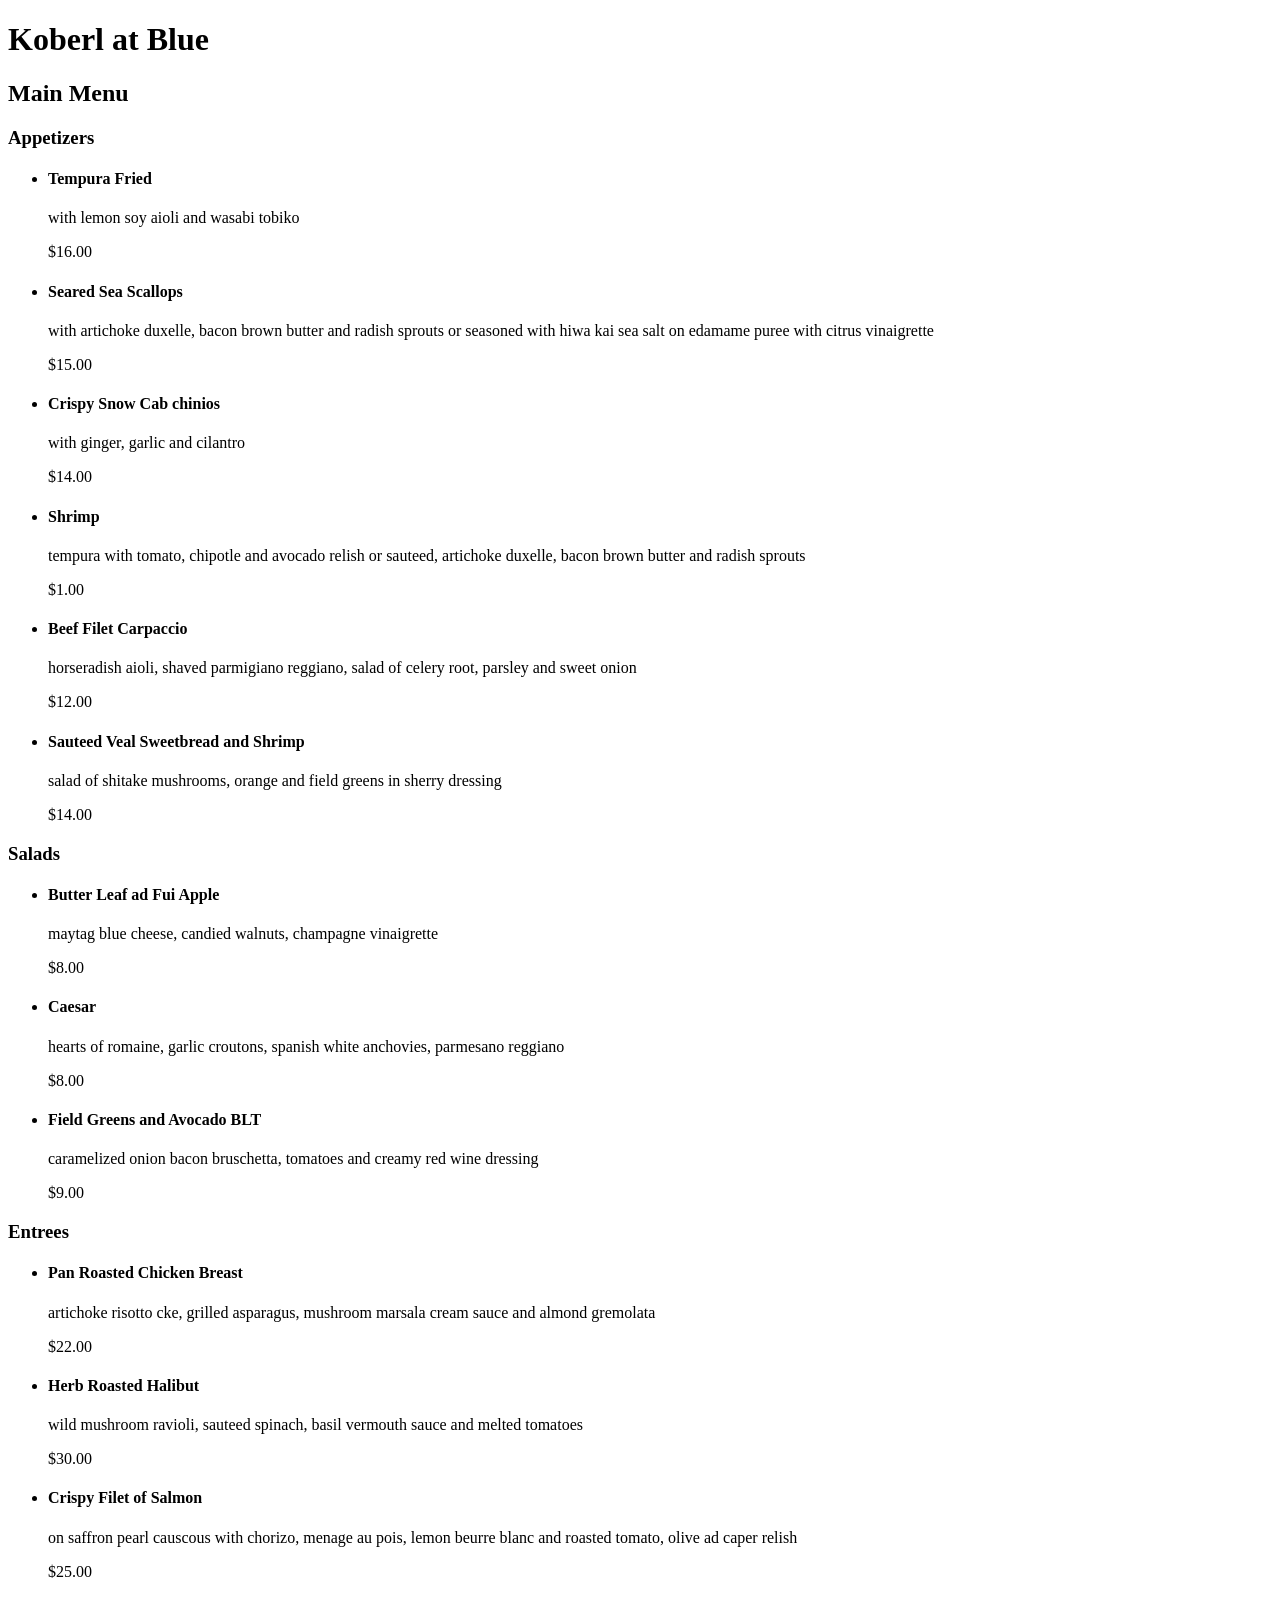
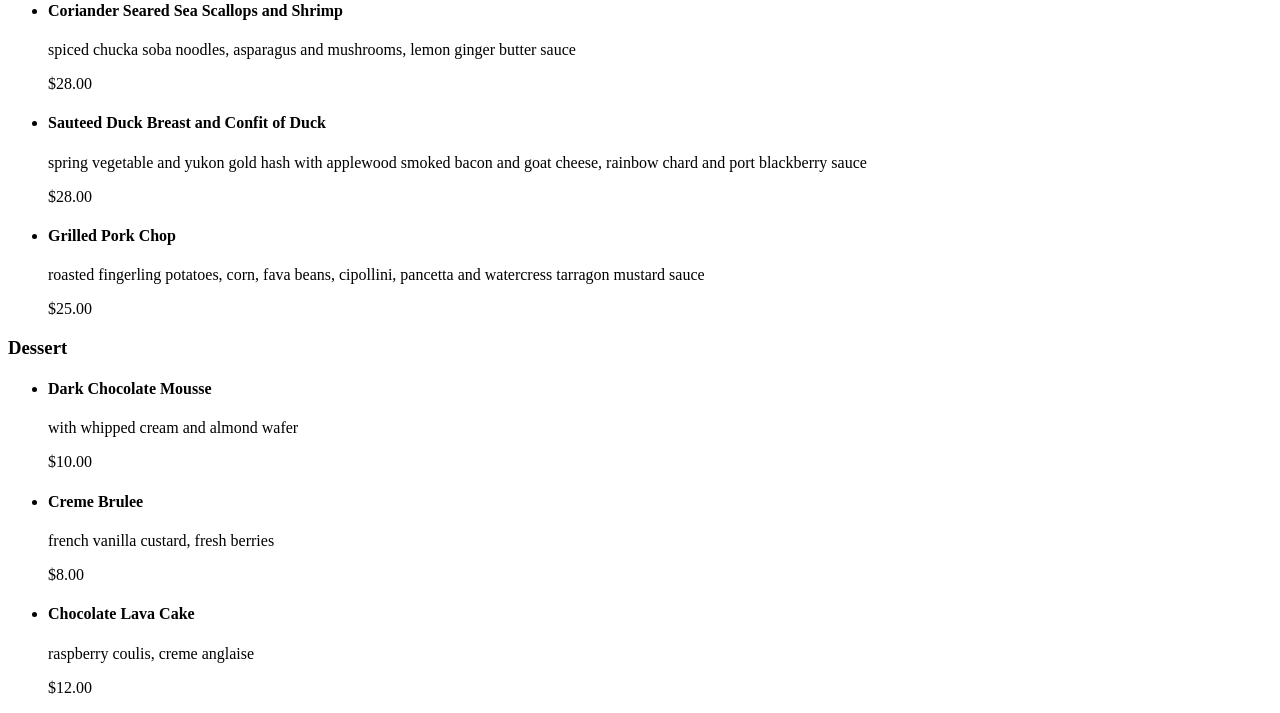
==== grc1090/restaurantmenu/index.html @ 386af5d5 "Create index.html" ====
<!doctype html>  
<html lang="en">
    <head>
        <meta charset="UTF-8" />
        <meta http-equiv="Cache-Control" content="no-cache, no-store, must-revalidate" />
        <meta http-equiv="Pragma" content="no-cache" />  
        <meta http-equiv="Expires" content="0" />
    </head>
    <body>
        <h1>Koberl at Blue</h1>

        <h2>Main Menu</h2>

        <h3>Appetizers</h3>
        <ul>
            <li>
                <h4>Tempura Fried</h4>
                <p>with lemon soy aioli and wasabi tobiko</p>
                <p>$16.00</p>
            </li>
            <li>
                <h4>Seared Sea Scallops</h4>
                <p>with artichoke duxelle, bacon brown butter and radish sprouts or seasoned with hiwa kai sea salt on edamame puree with citrus vinaigrette</p>
                <p>$15.00</p>
            </li>
            <li>
                <h4>Crispy Snow Cab chinios</h4>
                <p>with ginger, garlic and cilantro</p>
                <p>$14.00</p>
            </li>
            <li>
                <h4>Shrimp</h4>
                <p>tempura with tomato, chipotle and avocado relish or sauteed, artichoke duxelle, bacon brown butter and radish sprouts</p>
                <p>$1.00</p>
            </li>
            <li>
                <h4>Beef Filet Carpaccio</h4>
                <p>horseradish aioli, shaved parmigiano reggiano, salad of celery root, parsley and sweet onion</p>
                <p>$12.00</p>
            </li>
            <li>
                <h4>Sauteed Veal Sweetbread and Shrimp</h4>
                <p>salad of shitake mushrooms, orange and field greens in sherry dressing</p>
                <p>$14.00</p>
            </li>
        </ul>


        <h3>Salads</h3>
        <ul>
            <li>
                <h4>Butter Leaf ad Fui Apple</h4>
                <p>maytag blue cheese, candied walnuts, champagne vinaigrette</p>
                <p>$8.00</p>
            </li>
            <li>
                <h4>Caesar</h4>
                <p>hearts of romaine, garlic croutons, spanish white anchovies, parmesano reggiano</p>
                <p>$8.00</p>
            </li>
            <li>
                <h4>Field Greens and Avocado BLT</h4>
                <p>caramelized onion bacon bruschetta, tomatoes and creamy red wine dressing</p>
                <p>$9.00</p>
            </li>
        </ul>


        <h3>Entrees</h3>
        <ul>
            <li>
                <h4>Pan Roasted Chicken Breast</h4>
                <p>artichoke risotto cke, grilled asparagus, mushroom marsala cream sauce and almond gremolata</p>
                <p>$22.00</p>
            </li>
            <li>
                <h4>Herb Roasted Halibut</h4>
                <p>wild mushroom ravioli, sauteed spinach, basil vermouth sauce and melted tomatoes</p>
                <p>$30.00</p>
            </li>
            <li>
                <h4>Crispy Filet of Salmon</h4>
                <p>on saffron pearl causcous with chorizo, menage au pois, lemon beurre blanc and roasted tomato, olive ad caper relish</p>
                <p>$25.00</p>
            </li>
            <li>
                <h4>Coriander Seared Sea Scallops and Shrimp</h4>
                <p>spiced chucka soba noodles, asparagus and mushrooms, lemon ginger butter sauce</p>
                <p>$28.00</p>
            </li>
            <li>
                <h4>Sauteed Duck Breast and Confit of Duck</h4>
                <p>spring vegetable and yukon gold hash with applewood smoked bacon and goat cheese, rainbow chard and port blackberry sauce</p>
                <p>$28.00</p>
            </li>
            <li>
                <h4>Grilled Pork Chop</h4>
                <p>roasted fingerling potatoes, corn, fava beans, cipollini, pancetta and watercress tarragon mustard sauce</p>
                <p>$25.00</p>
            </li>
        </ul>


        <h3>Dessert</h3>
        <ul>
            <li>
                <h4>Dark Chocolate Mousse</h4>
                <p>with whipped cream and almond wafer</p>
                <p>$10.00</p>
            </li>
            <li>
                <h4>Creme Brulee</h4>
                <p>french vanilla custard, fresh berries</p>
                <p>$8.00</p>
            </li>
            <li>
                <h4>Chocolate Lava Cake</h4>
                <p>raspberry coulis, creme anglaise</p>
                <p>$12.00</p>
            </li>
        </ul>
    </body>
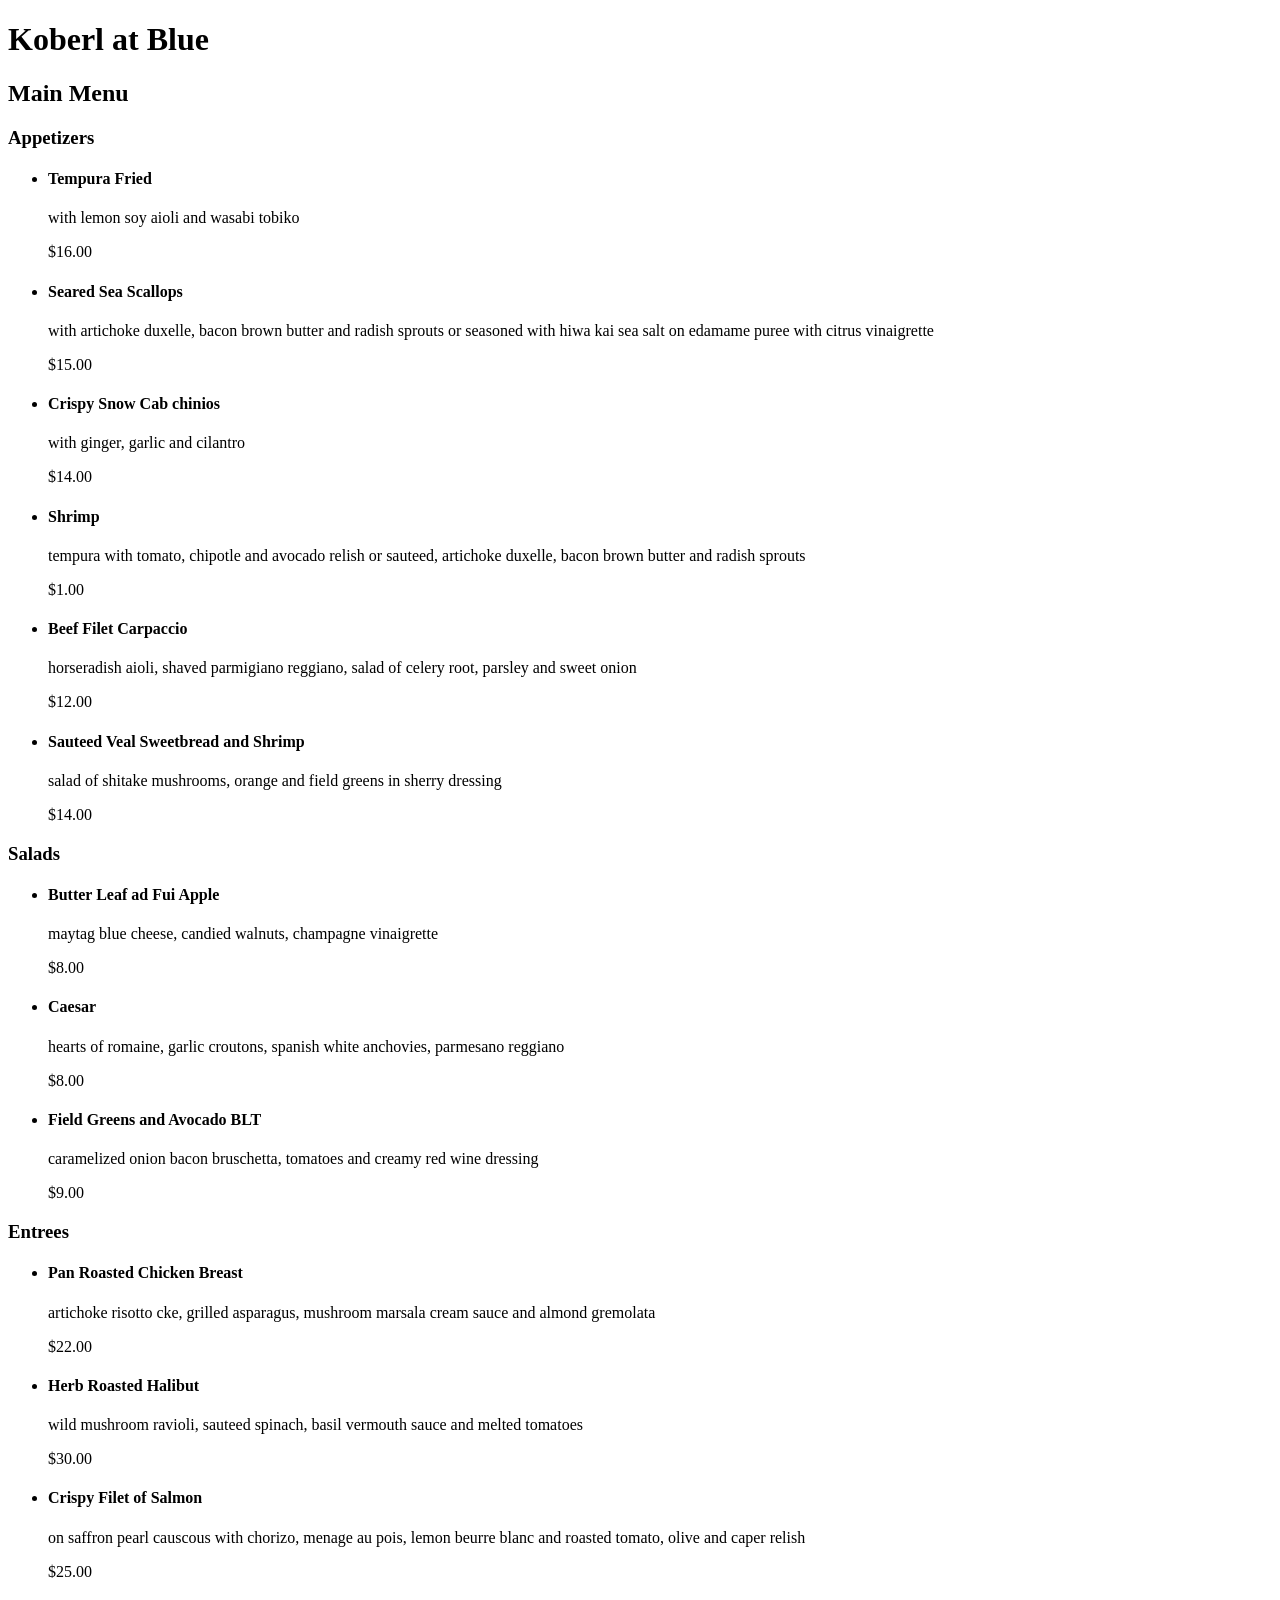
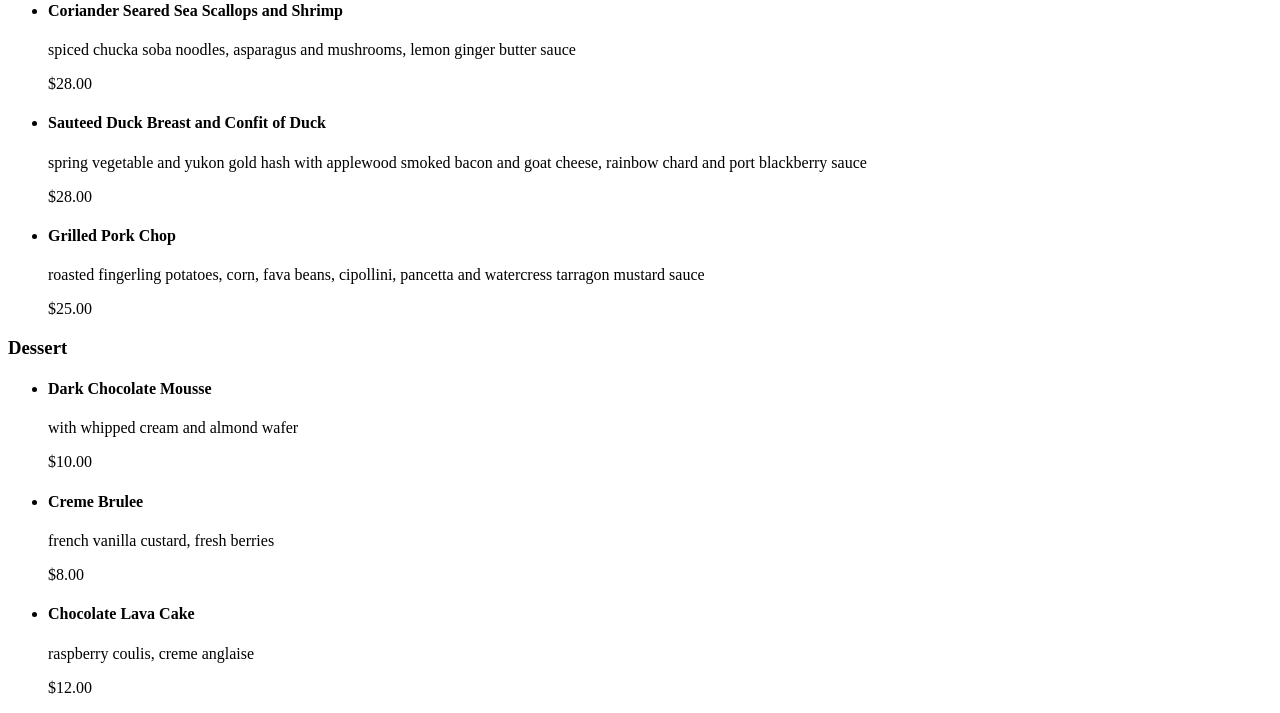
==== commit 70951cbe: "Update index.html" ====
--- a/grc1090/restaurantmenu/index.html
+++ b/grc1090/restaurantmenu/index.html
@@ -5,6 +5,7 @@
         <meta http-equiv="Cache-Control" content="no-cache, no-store, must-revalidate" />
         <meta http-equiv="Pragma" content="no-cache" />  
         <meta http-equiv="Expires" content="0" />
+        <title>GRC 1090: Restaurant Menu Assignment</title>
     </head>
     <body>
         <h1>Koberl at Blue</h1>
@@ -80,7 +81,7 @@
             </li>
             <li>
                 <h4>Crispy Filet of Salmon</h4>
-                <p>on saffron pearl causcous with chorizo, menage au pois, lemon beurre blanc and roasted tomato, olive ad caper relish</p>
+                <p>on saffron pearl causcous with chorizo, menage au pois, lemon beurre blanc and roasted tomato, olive and caper relish</p>
                 <p>$25.00</p>
             </li>
             <li>
@@ -120,3 +121,4 @@
             </li>
         </ul>
     </body>
+</html>
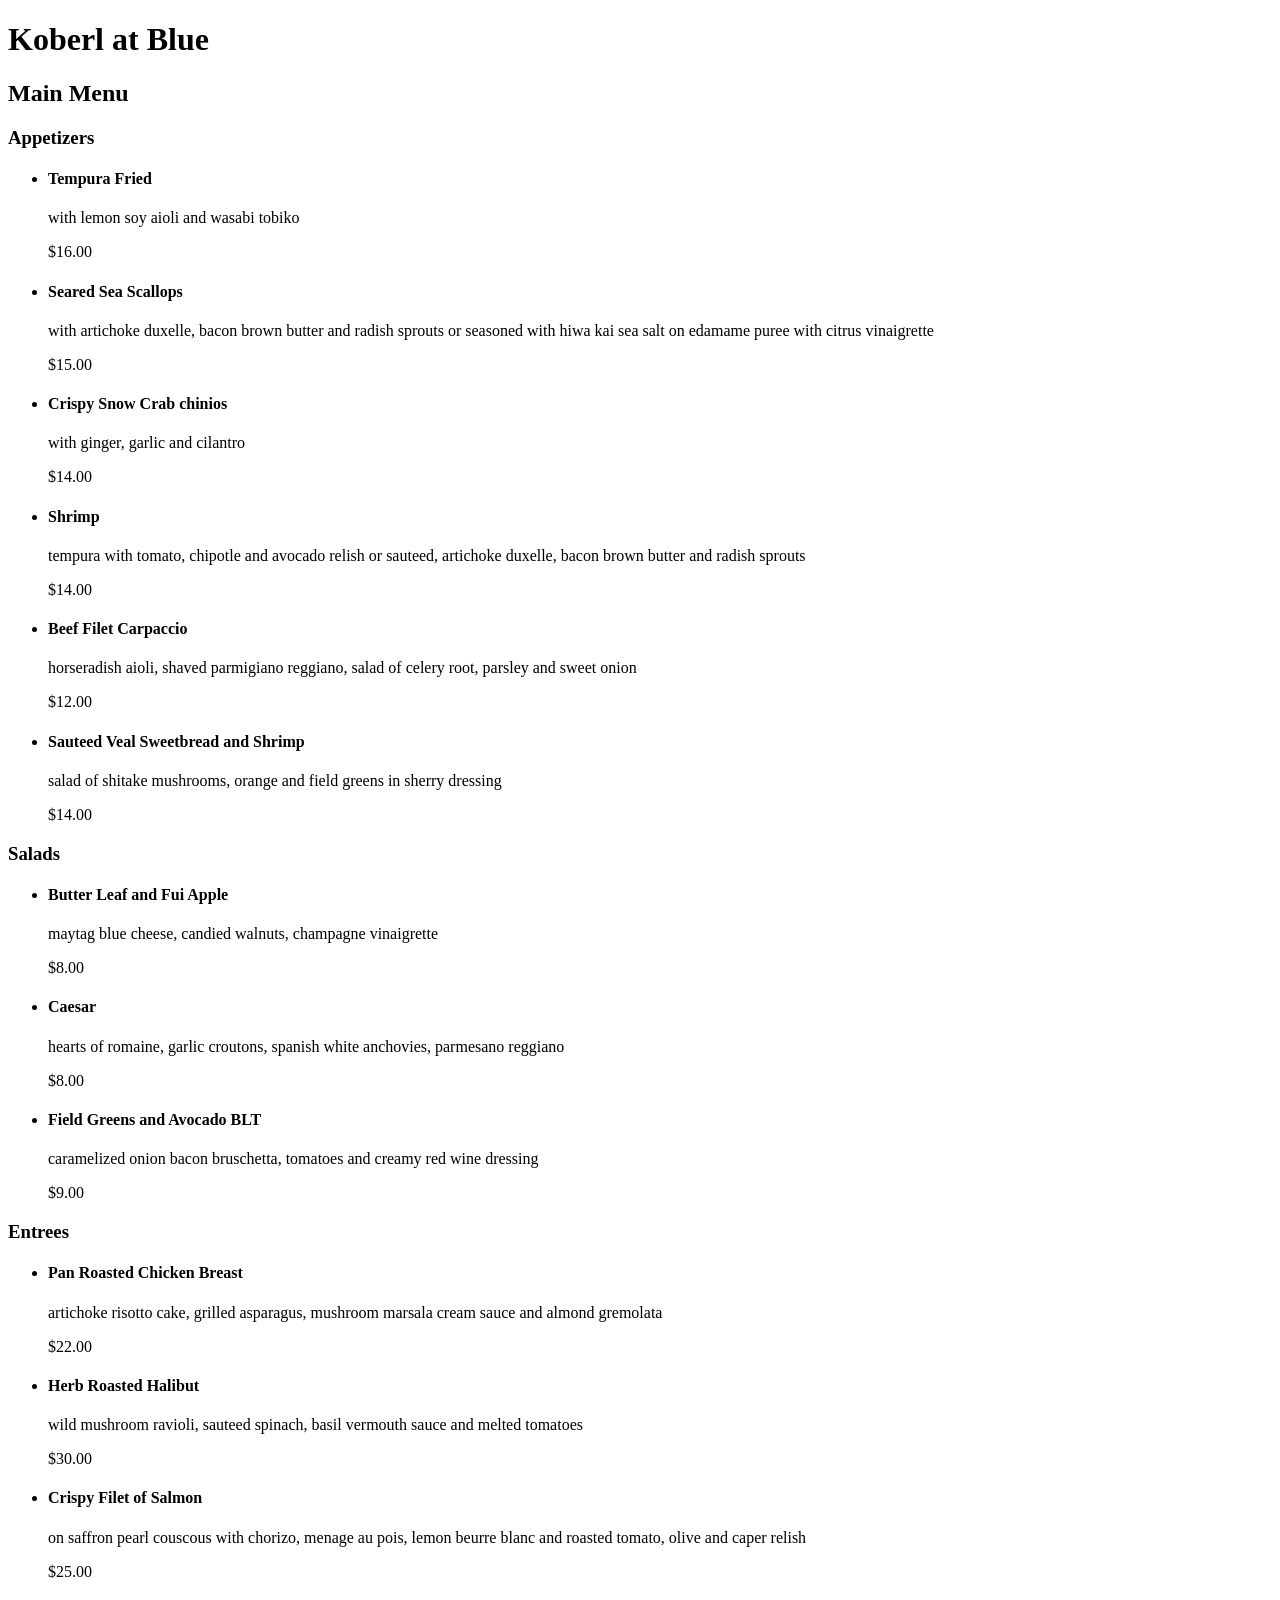
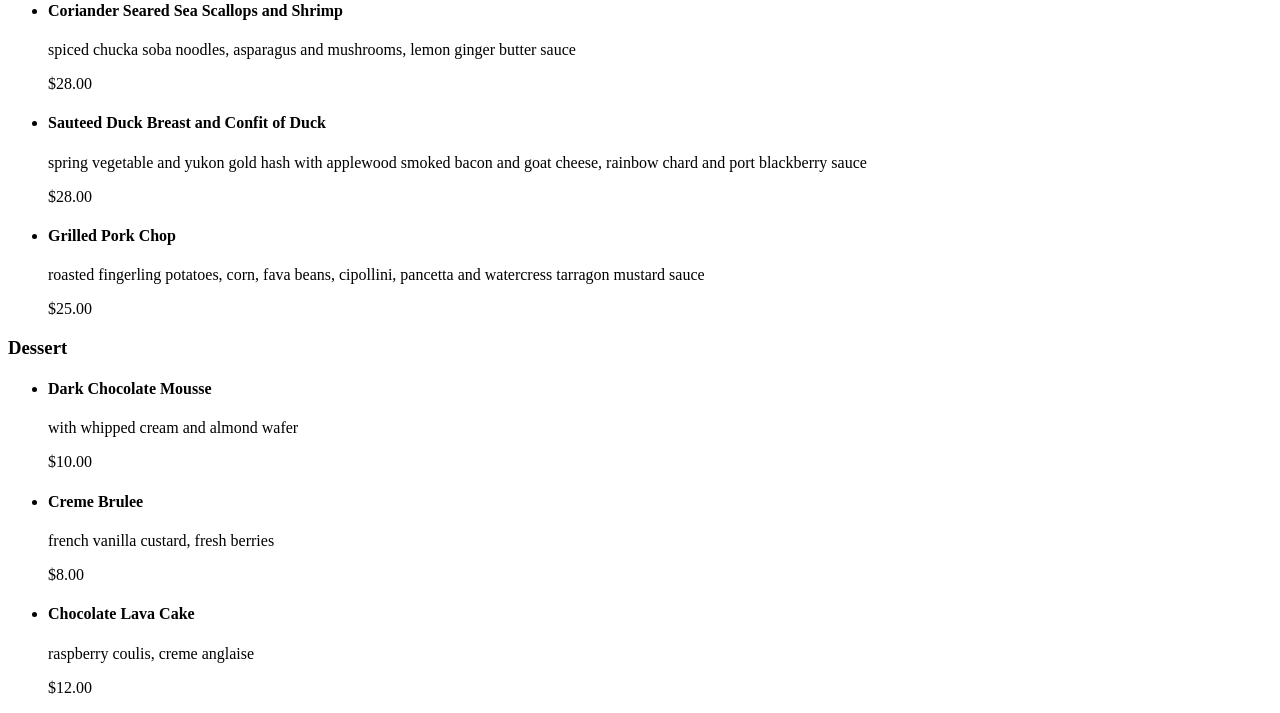
==== commit b2392dbc: "Update index.html" ====
--- a/grc1090/restaurantmenu/index.html
+++ b/grc1090/restaurantmenu/index.html
@@ -25,14 +25,14 @@
                 <p>$15.00</p>
             </li>
             <li>
-                <h4>Crispy Snow Cab chinios</h4>
+                <h4>Crispy Snow Crab chinios</h4>
                 <p>with ginger, garlic and cilantro</p>
                 <p>$14.00</p>
             </li>
             <li>
                 <h4>Shrimp</h4>
                 <p>tempura with tomato, chipotle and avocado relish or sauteed, artichoke duxelle, bacon brown butter and radish sprouts</p>
-                <p>$1.00</p>
+                <p>$14.00</p>
             </li>
             <li>
                 <h4>Beef Filet Carpaccio</h4>
@@ -50,7 +50,7 @@
         <h3>Salads</h3>
         <ul>
             <li>
-                <h4>Butter Leaf ad Fui Apple</h4>
+                <h4>Butter Leaf and Fui Apple</h4>
                 <p>maytag blue cheese, candied walnuts, champagne vinaigrette</p>
                 <p>$8.00</p>
             </li>
@@ -71,7 +71,7 @@
         <ul>
             <li>
                 <h4>Pan Roasted Chicken Breast</h4>
-                <p>artichoke risotto cke, grilled asparagus, mushroom marsala cream sauce and almond gremolata</p>
+                <p>artichoke risotto cake, grilled asparagus, mushroom marsala cream sauce and almond gremolata</p>
                 <p>$22.00</p>
             </li>
             <li>
@@ -81,7 +81,7 @@
             </li>
             <li>
                 <h4>Crispy Filet of Salmon</h4>
-                <p>on saffron pearl causcous with chorizo, menage au pois, lemon beurre blanc and roasted tomato, olive and caper relish</p>
+                <p>on saffron pearl couscous with chorizo, menage au pois, lemon beurre blanc and roasted tomato, olive and caper relish</p>
                 <p>$25.00</p>
             </li>
             <li>
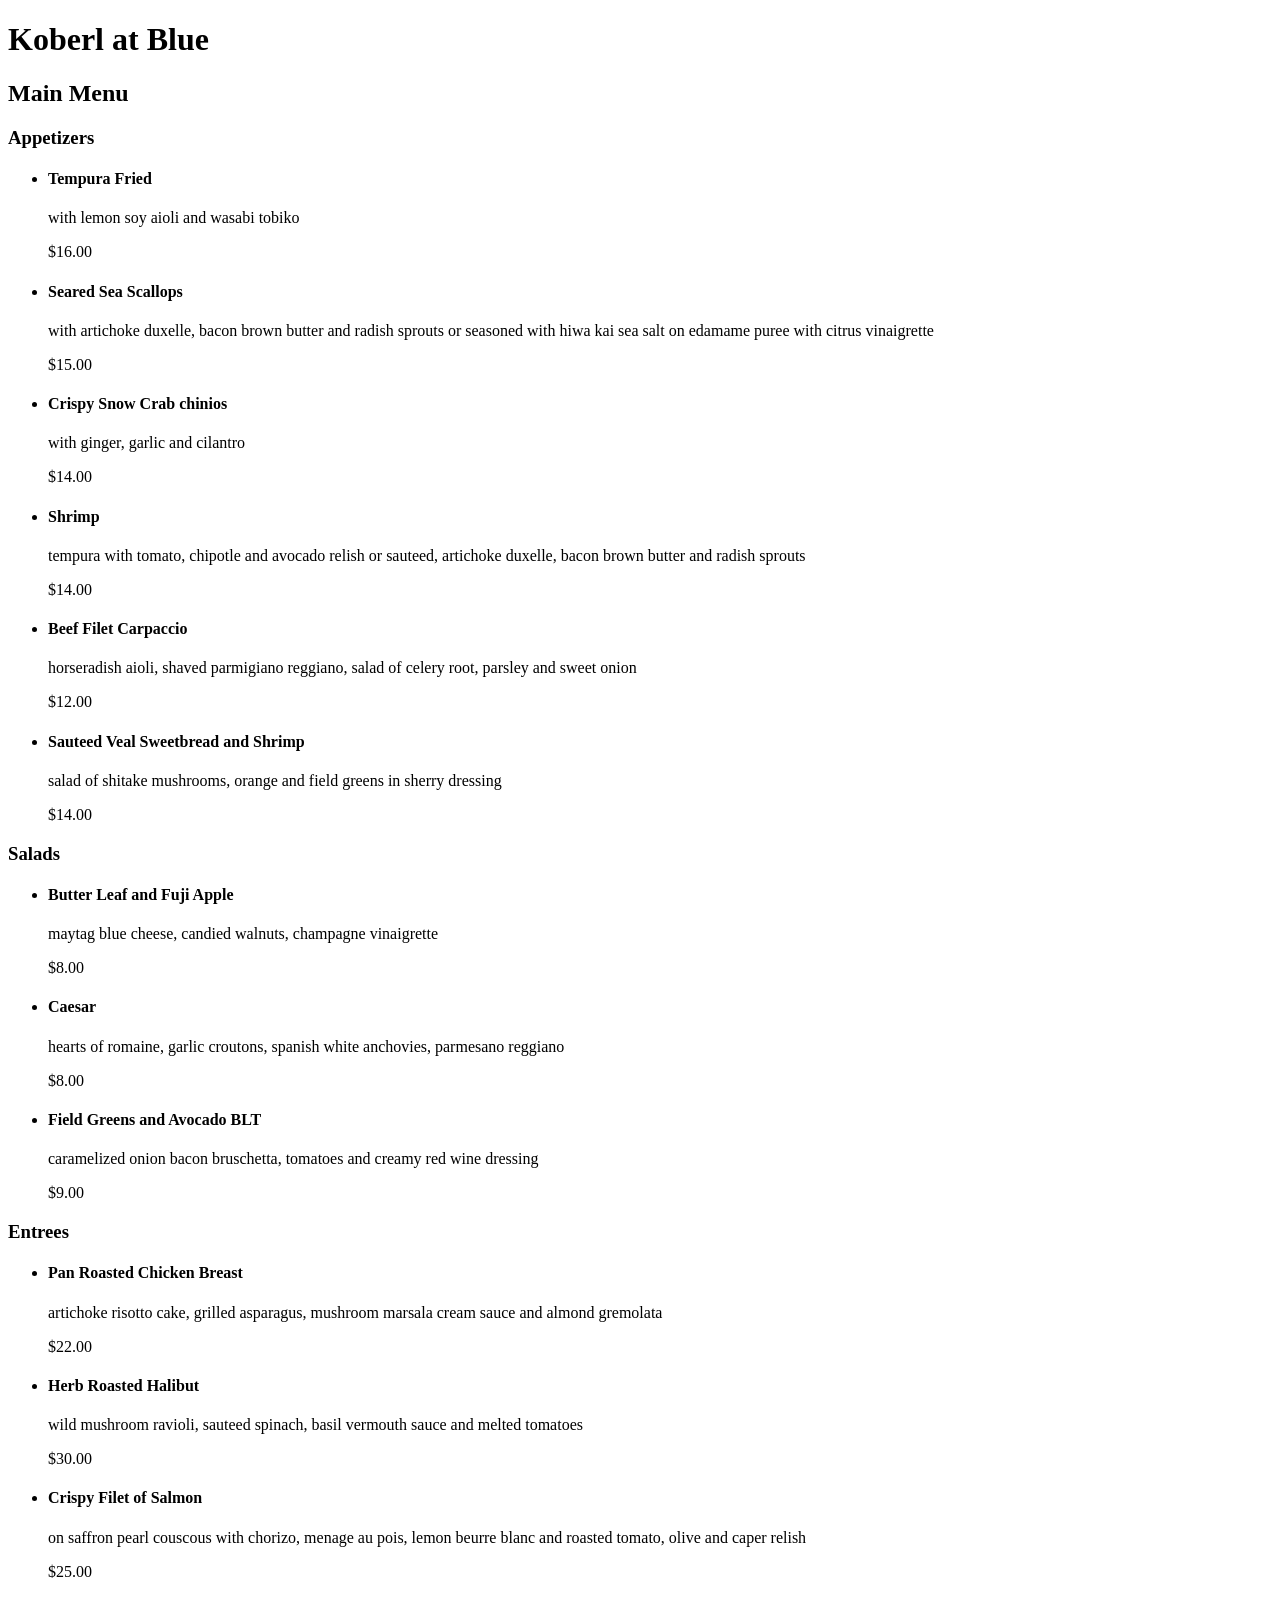
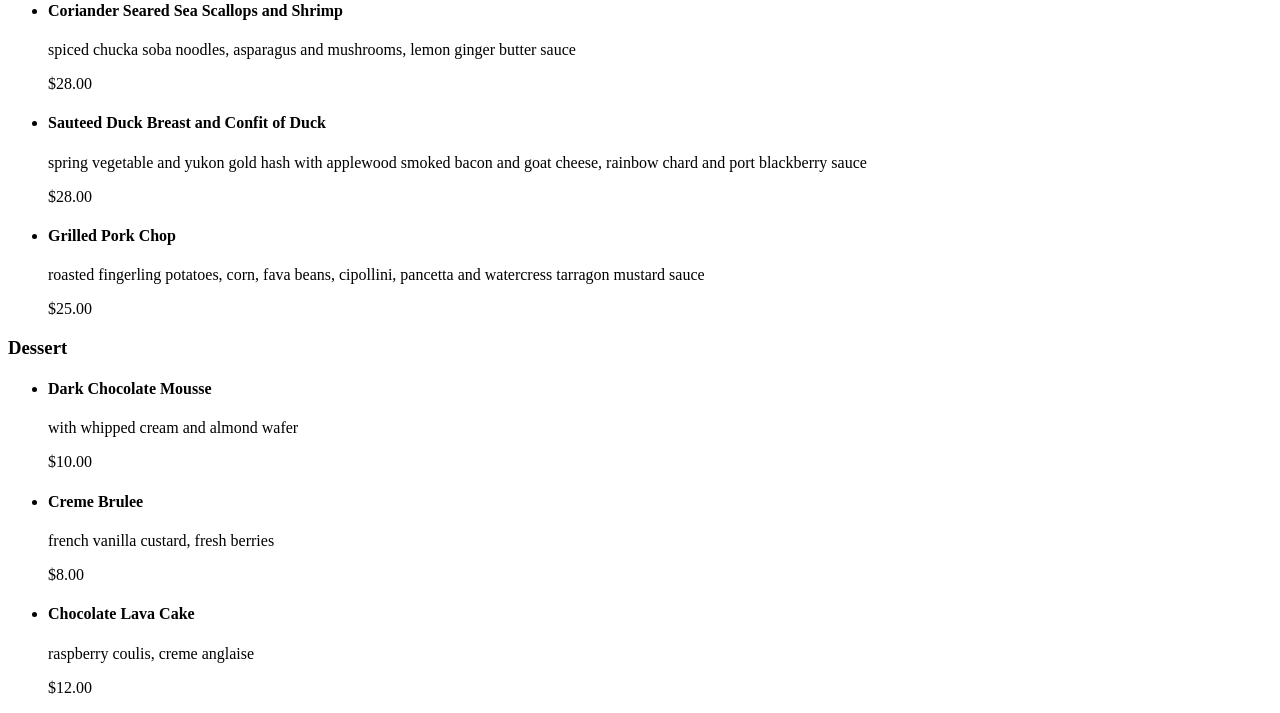
==== commit 5ed6be98: "Update index.html" ====
--- a/grc1090/restaurantmenu/index.html
+++ b/grc1090/restaurantmenu/index.html
@@ -50,7 +50,7 @@
         <h3>Salads</h3>
         <ul>
             <li>
-                <h4>Butter Leaf and Fui Apple</h4>
+                <h4>Butter Leaf and Fuji Apple</h4>
                 <p>maytag blue cheese, candied walnuts, champagne vinaigrette</p>
                 <p>$8.00</p>
             </li>
